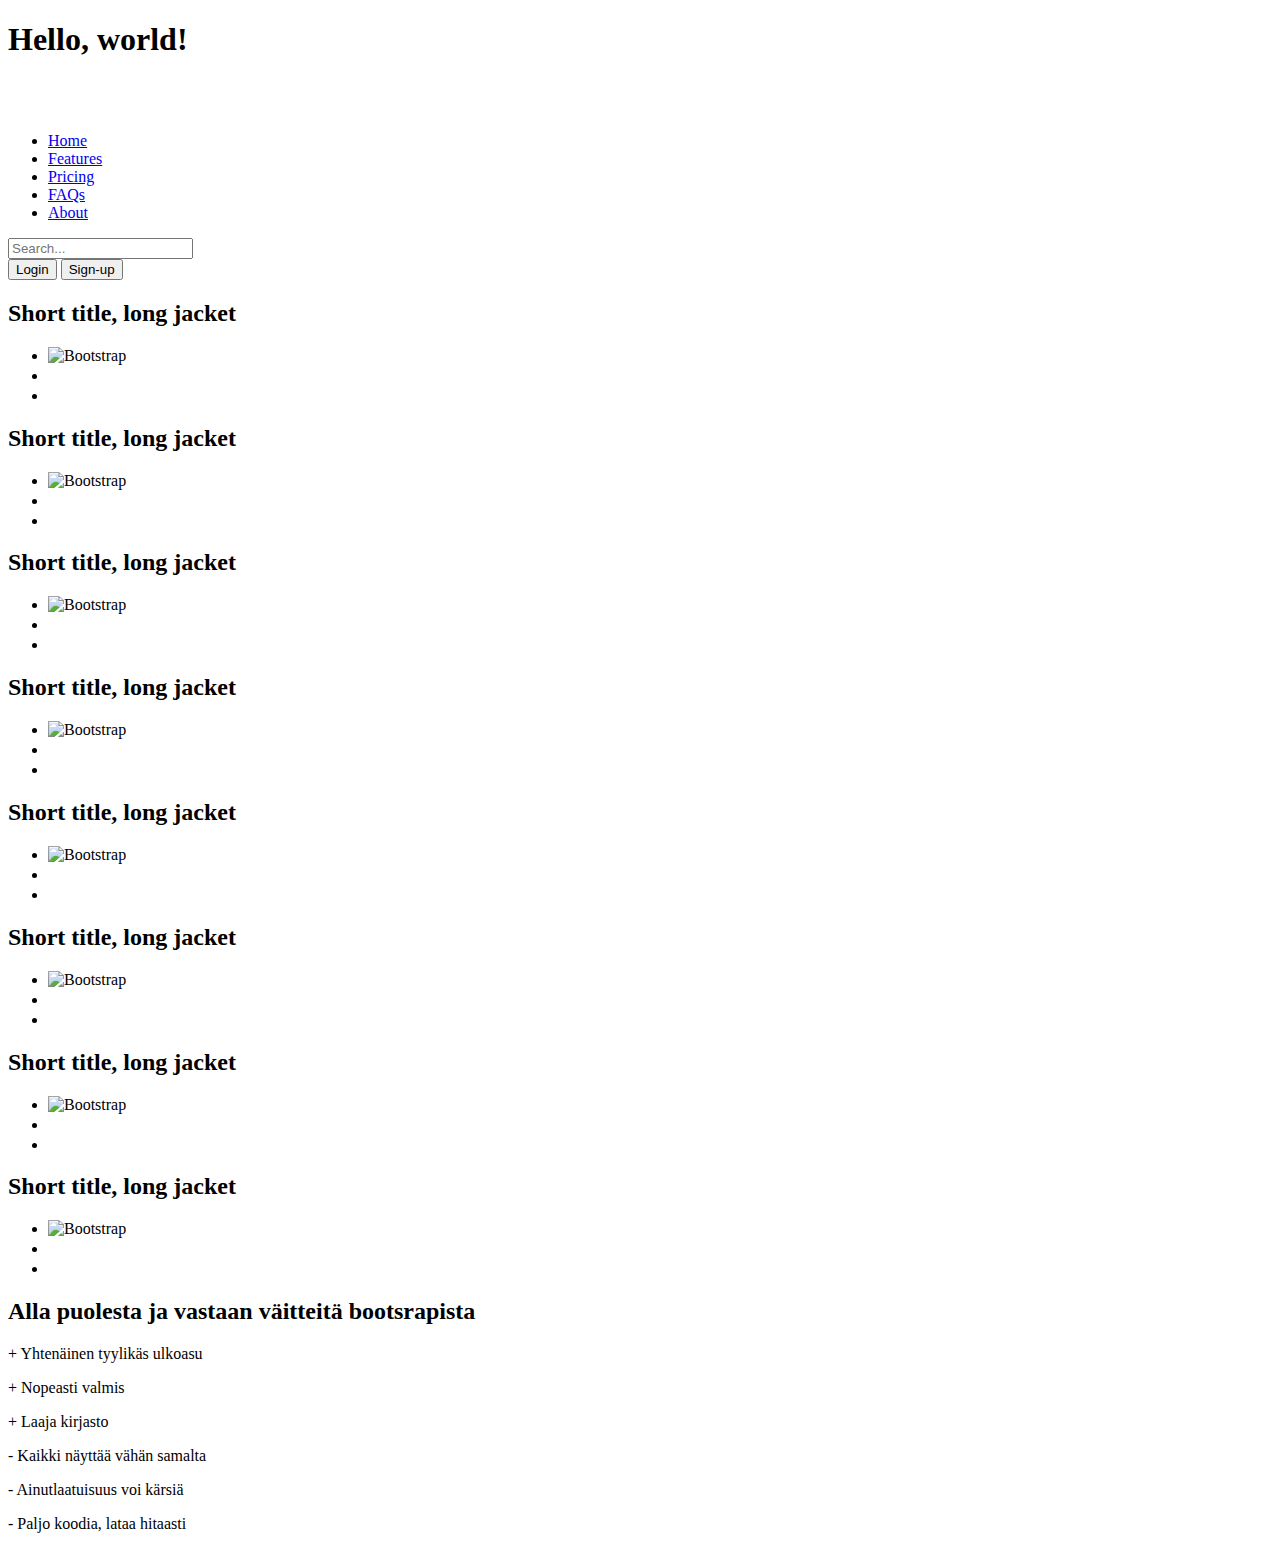
==== bootstrap/index.html @ ee082124 "." ====
<!doctype html>
<html lang="en">
  <head>
    <meta charset="utf-8">
    <meta name="viewport" content="width=device-width, initial-scale=1">
    <title>Bootstrap demo</title>
    <link href="https://cdn.jsdelivr.net/npm/bootstrap@5.3.2/dist/css/bootstrap.min.css" rel="stylesheet" integrity="sha384-T3c6CoIi6uLrA9TneNEoa7RxnatzjcDSCmG1MXxSR1GAsXEV/Dwwykc2MPK8M2HN" crossorigin="anonymous">
  </head>
  <body>
    <h1>Hello, world!</h1>
    <div class="row">
        <div class="col-md-12">
            <header class="p-3 bg-dark text-white">
                <div class="container">
                  <div class="d-flex flex-wrap align-items-center justify-content-center justify-content-lg-start">
                    <a href="/" class="d-flex align-items-center mb-2 mb-lg-0 text-white text-decoration-none">
                      <svg class="bi me-2" width="40" height="32" role="img" aria-label="Bootstrap"><use xlink:href="#bootstrap"></use></svg>
                    </a>
            
                    <ul class="nav col-12 col-lg-auto me-lg-auto mb-2 justify-content-center mb-md-0">
                      <li><a href="#" class="nav-link px-2 text-secondary">Home</a></li>
                      <li><a href="#" class="nav-link px-2 text-white">Features</a></li>
                      <li><a href="#" class="nav-link px-2 text-white">Pricing</a></li>
                      <li><a href="#" class="nav-link px-2 text-white">FAQs</a></li>
                      <li><a href="#" class="nav-link px-2 text-white">About</a></li>
                    </ul>
            
                    <form class="col-12 col-lg-auto mb-3 mb-lg-0 me-lg-3">
                      <input type="search" class="form-control form-control-dark" placeholder="Search..." aria-label="Search">
                    </form>
            
                    <div class="text-end">
                      <button type="button" class="btn btn-outline-light me-2">Login</button>
                      <button type="button" class="btn btn-warning">Sign-up</button>
                      
                    </div>
                  </div>
                </div>
                
              </header>
              
        </div>
        <h2 class="pb-2 border-bottom"></h2>
        

        <div class="col-md-6">

            
            <div class="col">
                <div class="card card-cover h-100 overflow-hidden text-white bg-dark rounded-5 shadow-lg" style="background-image: url(https://images.unsplash.com/photo-1517384084767-6bc118943770?q=80&w=1600&auto=format&fit=crop&ixlib=rb-4.0.3&ixid=M3wxMjA3fDB8MHxwaG90by1wYWdlfHx8fGVufDB8fHx8fA%3D%3D);">
                  <div class="d-flex flex-column h-100 p-5 pb-3 text-white text-shadow-1">
                    <h2 class="pt-5 mt-5 mb-4 display-6 lh-1 fw-bold">Short title, long jacket</h2>
                    <ul class="d-flex list-unstyled mt-auto">
                      <li class="me-auto">
                        <img src="https://github.com/twbs.png" alt="Bootstrap" width="32" height="32" class="rounded-circle border border-white">
                      </li>
                      <li class="d-flex align-items-center me-3">
                        <svg class="bi me-2" width="1em" height="1em"><use xlink:href="#geo-fill"></use></svg>
                        
                      </li>
                      <li class="d-flex align-items-center">
                        <svg class="bi me-2" width="1em" height="1em"><use xlink:href="#calendar3"></use></svg>
                        
                      </li>
                    </ul>
                    
                  </div>
                </div>
              </div>
        </div>

        <div class="col-md-6">
            <div class="col">
                <div class="card card-cover h-100 overflow-hidden text-white bg-dark rounded-5 shadow-lg" style="background-image: url(https://images.unsplash.com/photo-1459949293702-2ec939154ddb?q=80&w=2670&auto=format&fit=crop&ixlib=rb-4.0.3&ixid=M3wxMjA3fDB8MHxwaG90by1wYWdlfHx8fGVufDB8fHx8fA%3D%3D);">
                  <div class="d-flex flex-column h-100 p-5 pb-3 text-white text-shadow-1">
                    <h2 class="pt-5 mt-5 mb-4 display-6 lh-1 fw-bold">Short title, long jacket</h2>
                    <ul class="d-flex list-unstyled mt-auto">
                      <li class="me-auto">
                        <img src="https://github.com/twbs.png" alt="Bootstrap" width="32" height="32" class="rounded-circle border border-white">
                      </li>
                      <li class="d-flex align-items-center me-3">
                        <svg class="bi me-2" width="1em" height="1em"><use xlink:href="#geo-fill"></use></svg>
                        
                      </li>
                      <li class="d-flex align-items-center">
                        <svg class="bi me-2" width="1em" height="1em"><use xlink:href="#calendar3"></use></svg>
                        
                      </li>
                    </ul>
                  </div>
                </div>
              </div>
        </div>
        <h2 class="pb-2 border-bottom"></h2>
    
        <div class="col-md-4">
          <div class="col">
            <div class="card card-cover h-100 overflow-hidden text-white bg-dark rounded-5 shadow-lg" style="background-image: url(https://plus.unsplash.com/premium_photo-1680742443429-29c93d33138a?q=80&w=2669&auto=format&fit=crop&ixlib=rb-4.0.3&ixid=M3wxMjA3fDB8MHxwaG90by1wYWdlfHx8fGVufDB8fHx8fA%3D%3D);">
              <div class="d-flex flex-column h-100 p-5 pb-3 text-white text-shadow-1">
                <h2 class="pt-5 mt-5 mb-4 display-6 lh-1 fw-bold">Short title, long jacket</h2>
                <ul class="d-flex list-unstyled mt-auto">
                  <li class="me-auto">
                    <img src="https://github.com/twbs.png" alt="Bootstrap" width="32" height="32" class="rounded-circle border border-white">
                  </li>
                  <li class="d-flex align-items-center me-3">
                    <svg class="bi me-2" width="1em" height="1em"><use xlink:href="#geo-fill"></use></svg>
                    
                  </li>
                  <li class="d-flex align-items-center">
                    <svg class="bi me-2" width="1em" height="1em"><use xlink:href="#calendar3"></use></svg>
                    
                  </li>
                </ul>
              </div>
            </div>
          </div>
    </div>

    <div class="col-md-8">
      <div class="col">
        <div class="card card-cover h-100 overflow-hidden text-white bg-dark rounded-5 shadow-lg" style="background-image: url(https://images.unsplash.com/photo-1700212966732-4e0ebd08ad42?q=80&w=2592&auto=format&fit=crop&ixlib=rb-4.0.3&ixid=M3wxMjA3fDB8MHxwaG90by1wYWdlfHx8fGVufDB8fHx8fA%3D%3D);">
          <div class="d-flex flex-column h-100 p-5 pb-3 text-white text-shadow-1">
            <h2 class="pt-5 mt-5 mb-4 display-6 lh-1 fw-bold">Short title, long jacket</h2>
            <ul class="d-flex list-unstyled mt-auto">
              <li class="me-auto">
                <img src="https://github.com/twbs.png" alt="Bootstrap" width="32" height="32" class="rounded-circle border border-white">
              </li>
              <li class="d-flex align-items-center me-3">
                <svg class="bi me-2" width="1em" height="1em"><use xlink:href="#geo-fill"></use></svg>
                
              </li>
              <li class="d-flex align-items-center">
                <svg class="bi me-2" width="1em" height="1em"><use xlink:href="#calendar3"></use></svg>
                
              </li>
            </ul>
          </div>
        </div>
      </div>
    </div>
    <h2 class="pb-2 border-bottom"></h2>
    <div class="col-md-3">
      <div class="col">
        <div class="card card-cover h-100 overflow-hidden text-white bg-dark rounded-5 shadow-lg" style="background-image: url(https://images.unsplash.com/photo-1699134115052-bd7899efddcc?q=80&w=2730&auto=format&fit=crop&ixlib=rb-4.0.3&ixid=M3wxMjA3fDB8MHxwaG90by1wYWdlfHx8fGVufDB8fHx8fA%3D%3D);">
          <div class="d-flex flex-column h-100 p-5 pb-3 text-white text-shadow-1">
            <h2 class="pt-5 mt-5 mb-4 display-6 lh-1 fw-bold">Short title, long jacket</h2>
            <ul class="d-flex list-unstyled mt-auto">
              <li class="me-auto">
                <img src="https://github.com/twbs.png" alt="Bootstrap" width="32" height="32" class="rounded-circle border border-white">
              </li>
              <li class="d-flex align-items-center me-3">
                <svg class="bi me-2" width="1em" height="1em"><use xlink:href="#geo-fill"></use></svg>
                
              </li>
              <li class="d-flex align-items-center">
                <svg class="bi me-2" width="1em" height="1em"><use xlink:href="#calendar3"></use></svg>
                
              </li>
            </ul>
          </div>
        </div>
      </div>
    </div>

    <div class="col-md-3">  
      <div class="col">
        <div class="card card-cover h-100 overflow-hidden text-white bg-dark rounded-5 shadow-lg" style="background-image: url(https://images.unsplash.com/photo-1700404804343-45af9cde85b7?q=80&w=2574&auto=format&fit=crop&ixlib=rb-4.0.3&ixid=M3wxMjA3fDB8MHxwaG90by1wYWdlfHx8fGVufDB8fHx8fA%3D%3D);">
          <div class="d-flex flex-column h-100 p-5 pb-3 text-white text-shadow-1">
            <h2 class="pt-5 mt-5 mb-4 display-6 lh-1 fw-bold">Short title, long jacket</h2>
            <ul class="d-flex list-unstyled mt-auto">
              <li class="me-auto">
                <img src="https://github.com/twbs.png" alt="Bootstrap" width="32" height="32" class="rounded-circle border border-white">
              </li>
              <li class="d-flex align-items-center me-3">
                <svg class="bi me-2" width="1em" height="1em"><use xlink:href="#geo-fill"></use></svg>
                
              </li>
              <li class="d-flex align-items-center">
                <svg class="bi me-2" width="1em" height="1em"><use xlink:href="#calendar3"></use></svg>
                
              </li>
            </ul>
          </div>
        </div>
      </div>
    </div>

    <div class="col-md-3">
      <div class="col">
        <div class="card card-cover h-100 overflow-hidden text-white bg-dark rounded-5 shadow-lg" style="background-image: url(https://images.unsplash.com/photo-1629325828469-b9b66b9d94e5?q=80&w=2730&auto=format&fit=crop&ixlib=rb-4.0.3&ixid=M3wxMjA3fDB8MHxwaG90by1wYWdlfHx8fGVufDB8fHx8fA%3D%3D);">
          <div class="d-flex flex-column h-100 p-5 pb-3 text-white text-shadow-1">
            <h2 class="pt-5 mt-5 mb-4 display-6 lh-1 fw-bold">Short title, long jacket</h2>
            <ul class="d-flex list-unstyled mt-auto">
              <li class="me-auto">
                <img src="https://github.com/twbs.png" alt="Bootstrap" width="32" height="32" class="rounded-circle border border-white">
              </li>
              <li class="d-flex align-items-center me-3">
                <svg class="bi me-2" width="1em" height="1em"><use xlink:href="#geo-fill"></use></svg>
                
              </li>
              <li class="d-flex align-items-center">
                <svg class="bi me-2" width="1em" height="1em"><use xlink:href="#calendar3"></use></svg>
                
              </li>
            </ul>
          </div>
        </div>
      </div>
    </div>

    <div class="col-md-3">  
      <div class="col">
        <div class="card card-cover h-100 overflow-hidden text-white bg-dark rounded-5 shadow-lg" style="background-image: url(https://images.unsplash.com/photo-1677456530221-aec16fa92769?q=80&w=2674&auto=format&fit=crop&ixlib=rb-4.0.3&ixid=M3wxMjA3fDB8MHxwaG90by1wYWdlfHx8fGVufDB8fHx8fA%3D%3D);">
          <div class="d-flex flex-column h-100 p-5 pb-3 text-white text-shadow-1">
            <h2 class="pt-5 mt-5 mb-4 display-6 lh-1 fw-bold">Short title, long jacket</h2>
            <ul class="d-flex list-unstyled mt-auto">
              <li class="me-auto">
                <img src="https://github.com/twbs.png" alt="Bootstrap" width="32" height="32" class="rounded-circle border border-white">
              </li>
              <li class="d-flex align-items-center me-3">
                <svg class="bi me-2" width="1em" height="1em"><use xlink:href="#geo-fill"></use></svg>
                
              </li>
              <li class="d-flex align-items-center">
                <svg class="bi me-2" width="1em" height="1em"><use xlink:href="#calendar3"></use></svg>
                
              </li>
            </ul>
          </div>
        </div>
      </div>
    </div>
    












    <script src="https://cdn.jsdelivr.net/npm/bootstrap@5.3.2/dist/js/bootstrap.bundle.min.js" integrity="sha384-C6RzsynM9kWDrMNeT87bh95OGNyZPhcTNXj1NW7RuBCsyN/o0jlpcV8Qyq46cDfL" crossorigin="anonymous"></script>
    <h2>Alla puolesta ja vastaan väitteitä bootsrapista</h2>
    <p>+ Yhtenäinen tyylikäs ulkoasu</p>
 <p>+ Nopeasti valmis</p>
 <p>+ Laaja kirjasto</p>
 <p>- Kaikki näyttää vähän samalta</p>
 <p>- Ainutlaatuisuus voi kärsiä</p>
 <p>- Paljo koodia, lataa hitaasti</p>
  </body>
</html>
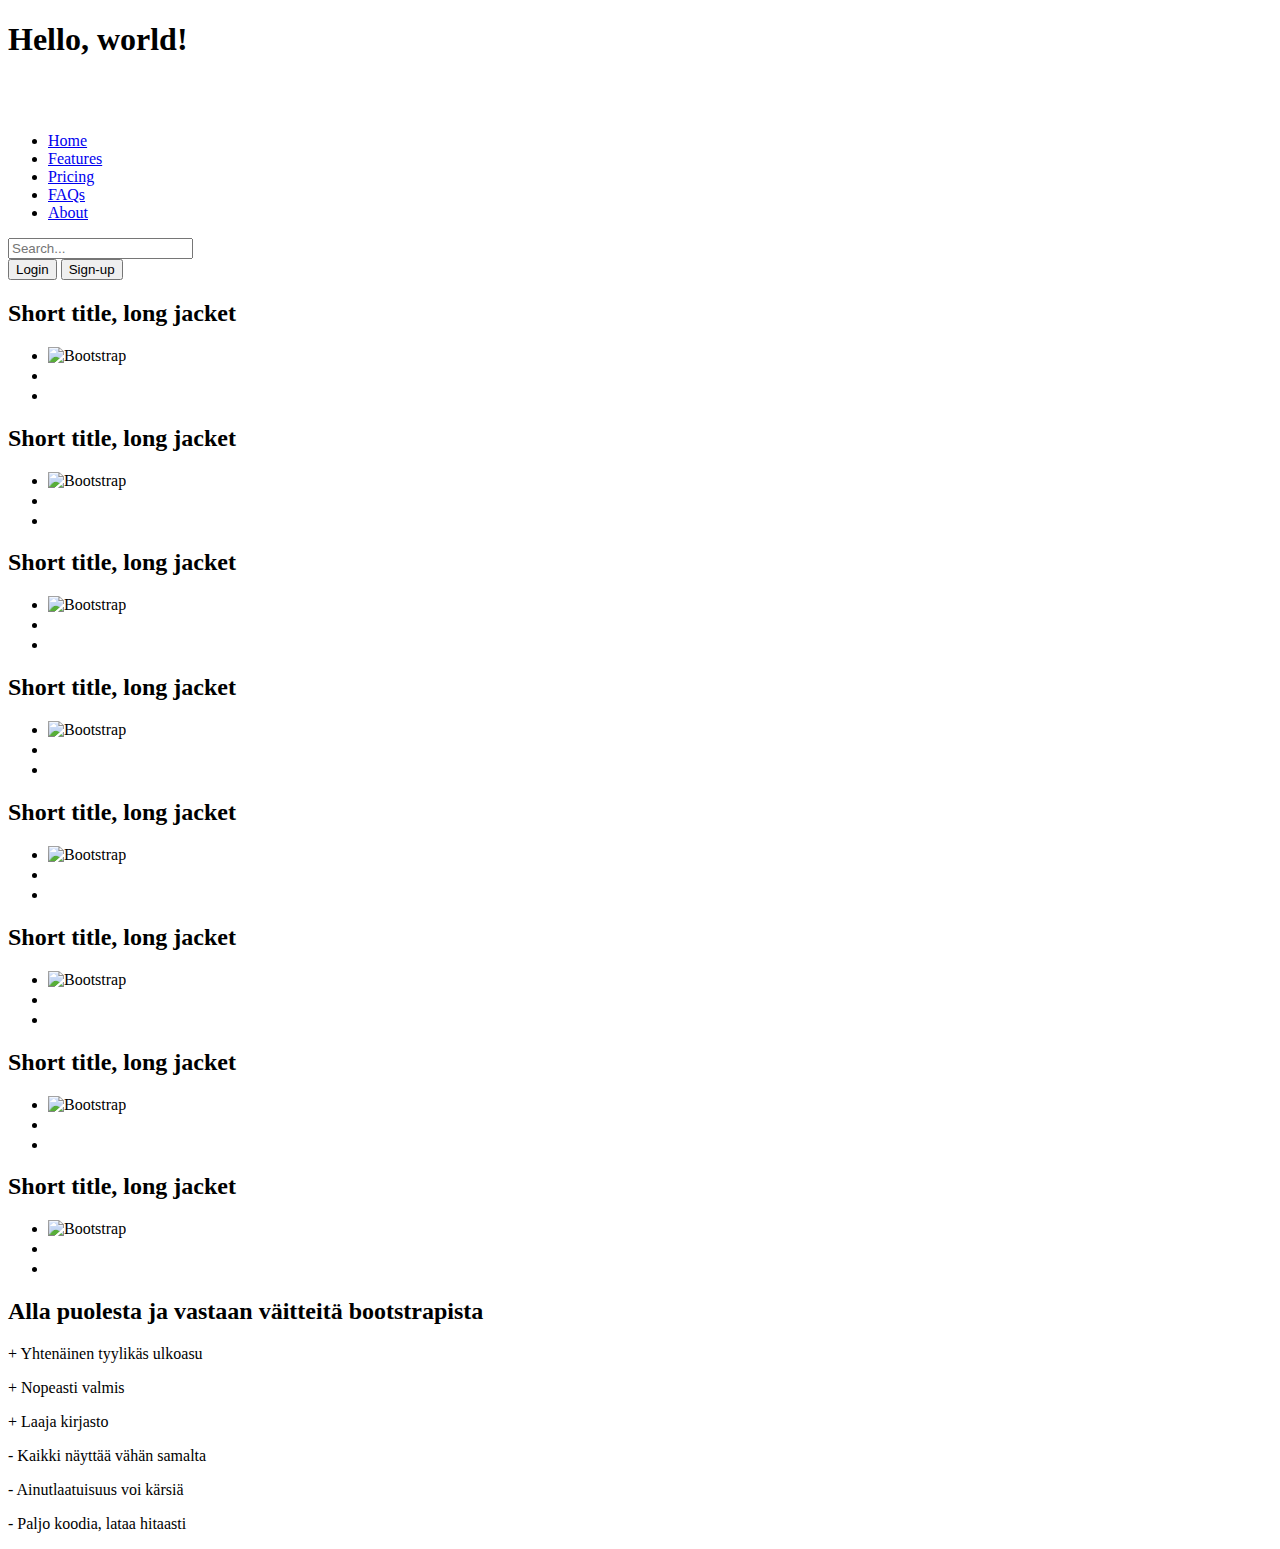
==== commit 25622def: "." ====
--- a/bootstrap/index.html
+++ b/bootstrap/index.html
@@ -244,7 +244,7 @@
 
 
     <script src="https://cdn.jsdelivr.net/npm/bootstrap@5.3.2/dist/js/bootstrap.bundle.min.js" integrity="sha384-C6RzsynM9kWDrMNeT87bh95OGNyZPhcTNXj1NW7RuBCsyN/o0jlpcV8Qyq46cDfL" crossorigin="anonymous"></script>
-    <h2>Alla puolesta ja vastaan väitteitä bootsrapista</h2>
+    <h2>Alla puolesta ja vastaan väitteitä bootstrapista</h2>
     <p>+ Yhtenäinen tyylikäs ulkoasu</p>
  <p>+ Nopeasti valmis</p>
  <p>+ Laaja kirjasto</p>
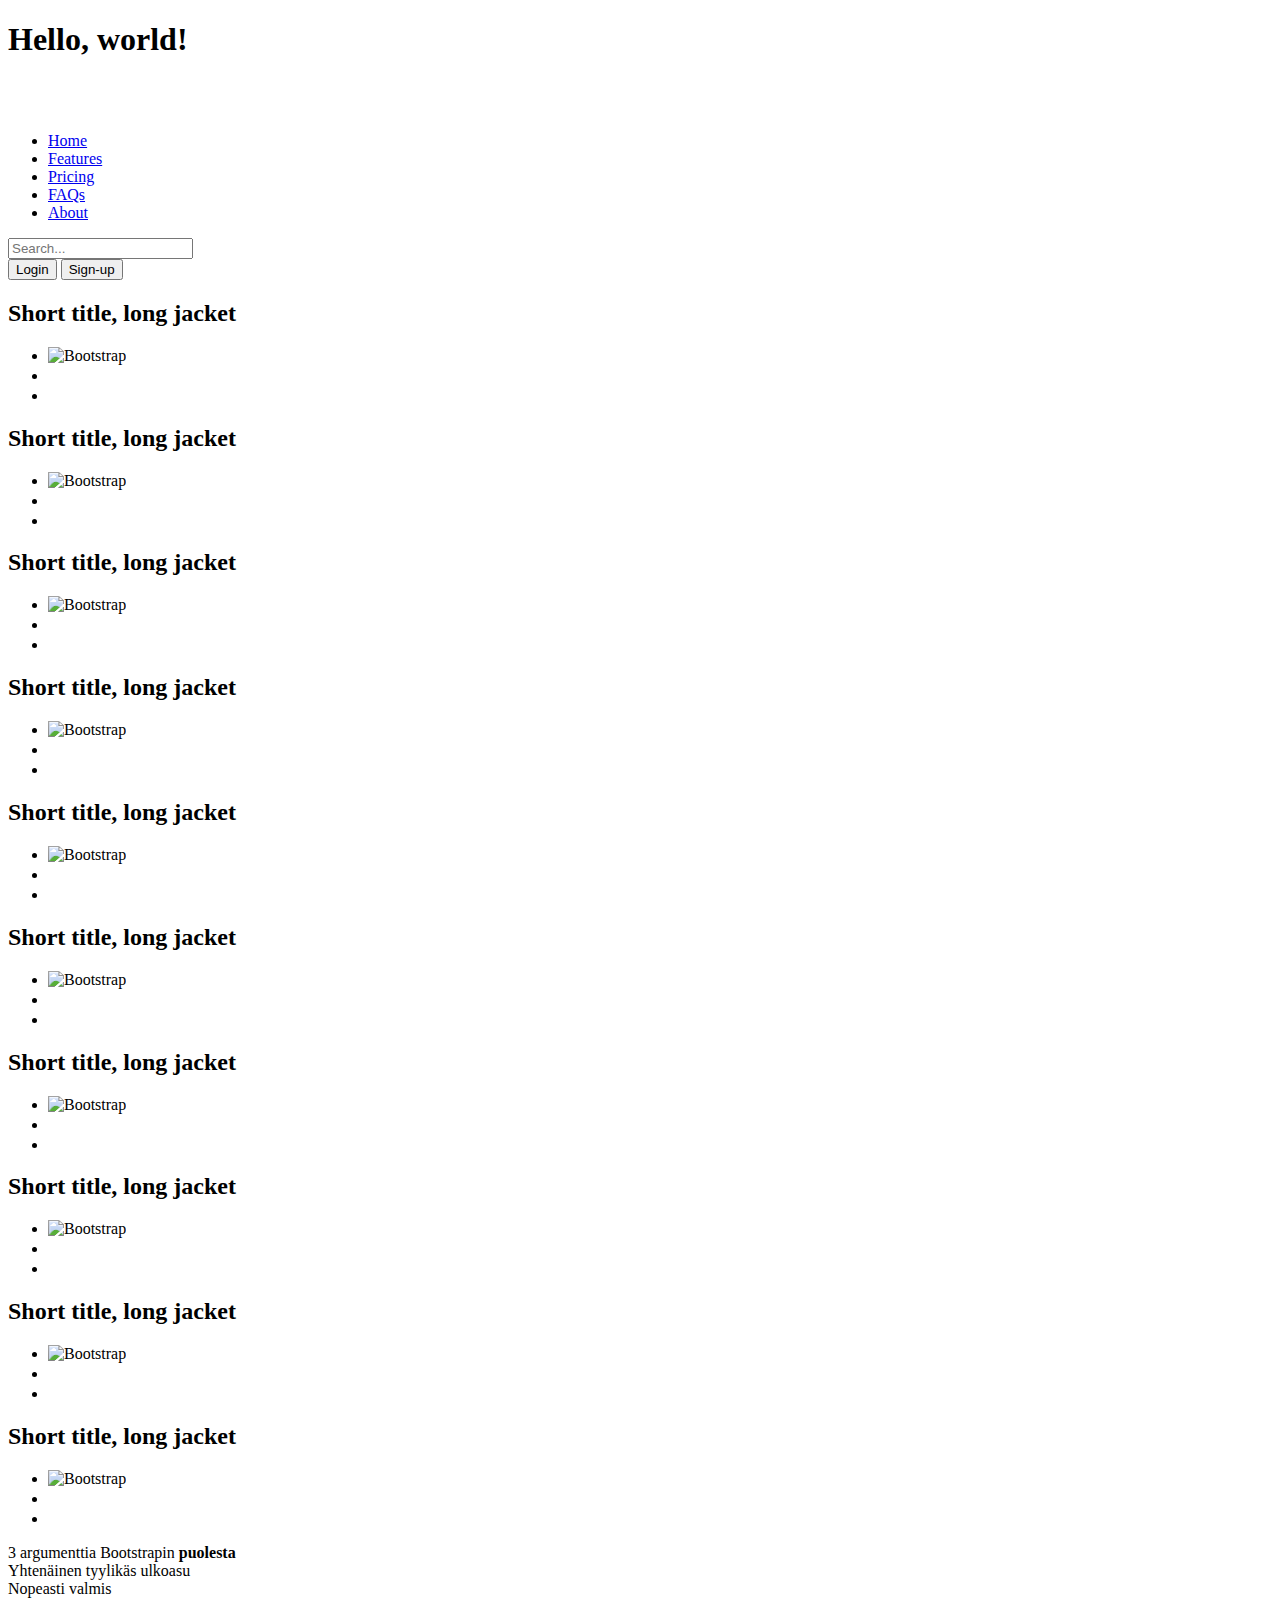
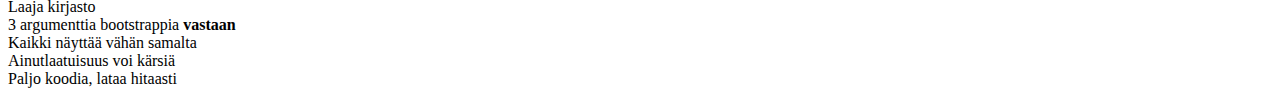
==== commit dfc0e370: "." ====
--- a/bootstrap/index.html
+++ b/bootstrap/index.html
@@ -7,8 +7,13 @@
     <link href="https://cdn.jsdelivr.net/npm/bootstrap@5.3.2/dist/css/bootstrap.min.css" rel="stylesheet" integrity="sha384-T3c6CoIi6uLrA9TneNEoa7RxnatzjcDSCmG1MXxSR1GAsXEV/Dwwykc2MPK8M2HN" crossorigin="anonymous">
   </head>
   <body>
+    <div class="row">
+    <div class="col-md-12">
     <h1>Hello, world!</h1>
+  </div>
+</div>
     <div class="row">
+      
         <div class="col-md-12">
             <header class="p-3 bg-dark text-white">
                 <div class="container">
@@ -42,7 +47,7 @@
         </div>
         <h2 class="pb-2 border-bottom"></h2>
         
-
+        <div class="row">
         <div class="col-md-6">
 
             
@@ -92,7 +97,8 @@
               </div>
         </div>
         <h2 class="pb-2 border-bottom"></h2>
-    
+
+        <div class="row">
         <div class="col-md-4">
           <div class="col">
             <div class="card card-cover h-100 overflow-hidden text-white bg-dark rounded-5 shadow-lg" style="background-image: url(https://plus.unsplash.com/premium_photo-1680742443429-29c93d33138a?q=80&w=2669&auto=format&fit=crop&ixlib=rb-4.0.3&ixid=M3wxMjA3fDB8MHxwaG90by1wYWdlfHx8fGVufDB8fHx8fA%3D%3D);">
@@ -139,6 +145,7 @@
       </div>
     </div>
     <h2 class="pb-2 border-bottom"></h2>
+    <div class="row">
     <div class="col-md-3">
       <div class="col">
         <div class="card card-cover h-100 overflow-hidden text-white bg-dark rounded-5 shadow-lg" style="background-image: url(https://images.unsplash.com/photo-1699134115052-bd7899efddcc?q=80&w=2730&auto=format&fit=crop&ixlib=rb-4.0.3&ixid=M3wxMjA3fDB8MHxwaG90by1wYWdlfHx8fGVufDB8fHx8fA%3D%3D);">
@@ -230,10 +237,75 @@
         </div>
       </div>
     </div>
+    <h2 class="pb-2 border-bottom"></h2>
+    <div class="row">
+      <div class="col-md-6">
+
+          
+          <div class="col">
+              <div class="card card-cover h-100 overflow-hidden text-white bg-dark rounded-5 shadow-lg" style="background-image: url(https://images.unsplash.com/photo-1702246631679-2e14477db0d9?q=80&w=2670&auto=format&fit=crop&ixlib=rb-4.0.3&ixid=M3wxMjA3fDB8MHxwaG90by1wYWdlfHx8fGVufDB8fHx8fA%3D%3D);">
+                <div class="d-flex flex-column h-100 p-5 pb-3 text-white text-shadow-1">
+                  <h2 class="pt-5 mt-5 mb-4 display-6 lh-1 fw-bold">Short title, long jacket</h2>
+                  <ul class="d-flex list-unstyled mt-auto">
+                    <li class="me-auto">
+                      <img src="https://github.com/twbs.png" alt="Bootstrap" width="32" height="32" class="rounded-circle border border-white">
+                    </li>
+                    <li class="d-flex align-items-center me-3">
+                      <svg class="bi me-2" width="1em" height="1em"><use xlink:href="#geo-fill"></use></svg>
+                      
+                    </li>
+                    <li class="d-flex align-items-center">
+                      <svg class="bi me-2" width="1em" height="1em"><use xlink:href="#calendar3"></use></svg>
+                      
+                    </li>
+                  </ul>
+                  
+                </div>
+              </div>
+            </div>
+      </div>
+
+      <div class="col-md-6">
+          <div class="col">
+              <div class="card card-cover h-100 overflow-hidden text-white bg-dark rounded-5 shadow-lg" style="background-image: url(https://images.unsplash.com/photo-1701906268416-b461ec4caa34?q=80&w=2570&auto=format&fit=crop&ixlib=rb-4.0.3&ixid=M3wxMjA3fDB8MHxwaG90by1wYWdlfHx8fGVufDB8fHx8fA%3D%3D);">
+                <div class="d-flex flex-column h-100 p-5 pb-3 text-white text-shadow-1">
+                  <h2 class="pt-5 mt-5 mb-4 display-6 lh-1 fw-bold">Short title, long jacket</h2>
+                  <ul class="d-flex list-unstyled mt-auto">
+                    <li class="me-auto">
+                      <img src="https://github.com/twbs.png" alt="Bootstrap" width="32" height="32" class="rounded-circle border border-white">
+                    </li>
+                    <li class="d-flex align-items-center me-3">
+                      <svg class="bi me-2" width="1em" height="1em"><use xlink:href="#geo-fill"></use></svg>
+                      
+                    </li>
+                    <li class="d-flex align-items-center">
+                      <svg class="bi me-2" width="1em" height="1em"><use xlink:href="#calendar3"></use></svg>
+                      
+                    </li>
+                  </ul>
+                </div>
+              </div>
+            </div>
+      </div>
     
-
-
-
+  
+  <div class="row">
+  <div class="col-md-6">
+   3 argumenttia Bootstrapin <strong>puolesta </strong>
+   <li> Yhtenäinen tyylikäs ulkoasu </li>
+    <li> Nopeasti valmis </li>
+    <li> Laaja kirjasto </li>
+   
+  </div>							
+    <div class="col-md-6">
+   3 argumenttia bootstrappia <strong>vastaan</strong>
+    <li> Kaikki näyttää vähän samalta </li>
+    <li> Ainutlaatuisuus voi kärsiä </li>
+    <li> Paljo koodia, lataa hitaasti </li>
+  </div>
+  </div>
+  
+</div>
 
 
 
@@ -244,12 +316,6 @@
 
 
     <script src="https://cdn.jsdelivr.net/npm/bootstrap@5.3.2/dist/js/bootstrap.bundle.min.js" integrity="sha384-C6RzsynM9kWDrMNeT87bh95OGNyZPhcTNXj1NW7RuBCsyN/o0jlpcV8Qyq46cDfL" crossorigin="anonymous"></script>
-    <h2>Alla puolesta ja vastaan väitteitä bootstrapista</h2>
-    <p>+ Yhtenäinen tyylikäs ulkoasu</p>
- <p>+ Nopeasti valmis</p>
- <p>+ Laaja kirjasto</p>
- <p>- Kaikki näyttää vähän samalta</p>
- <p>- Ainutlaatuisuus voi kärsiä</p>
- <p>- Paljo koodia, lataa hitaasti</p>
+   
   </body>
 </html>